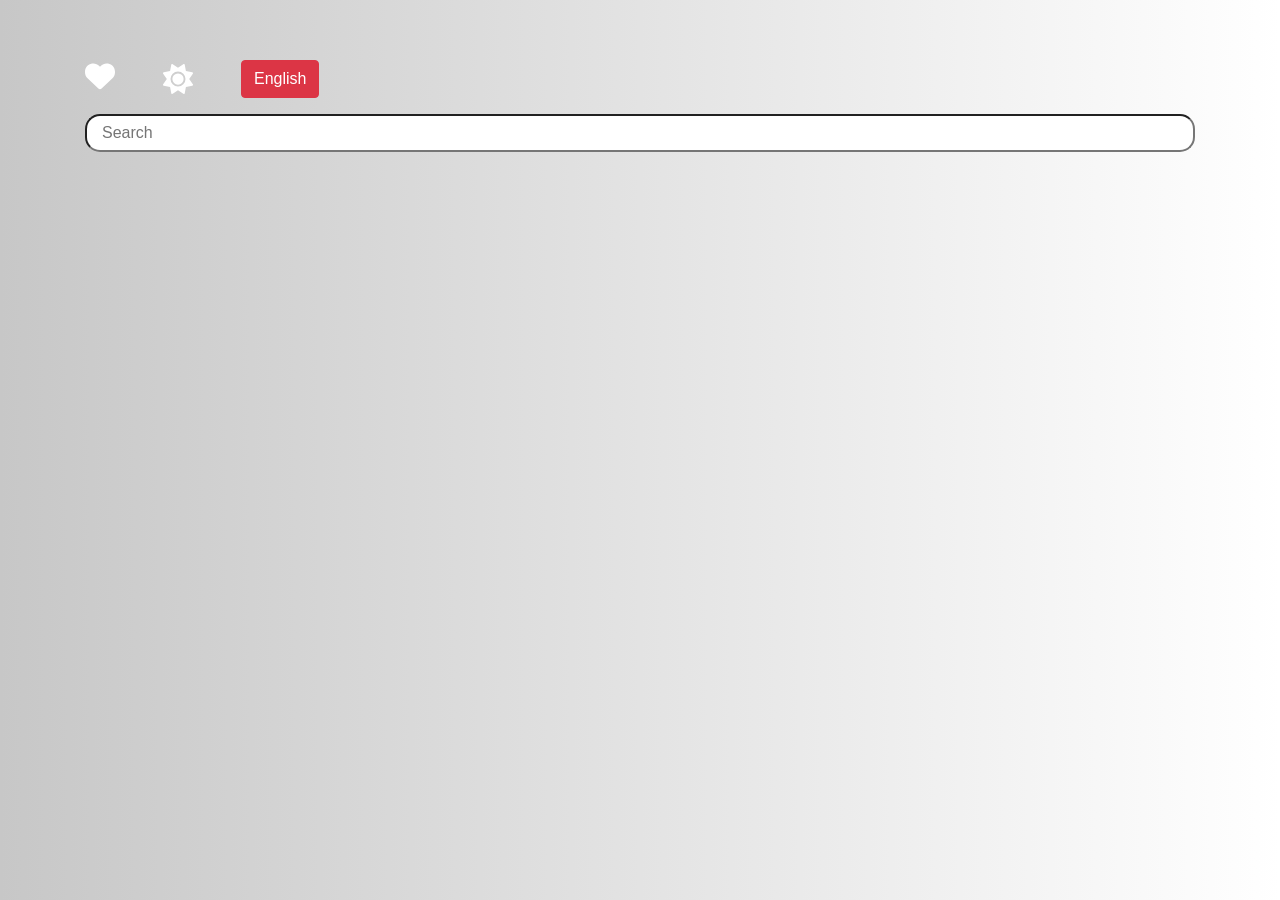
==== html/search.html @ 1809e7f5 "moviejs" ====
<!DOCTYPE html>
<html lang="en">

<head>
    <meta charset="UTF-8">
    <meta name="viewport" content="width=device-width, initial-scale=1.0">
    <link rel="stylesheet" href="../bootstrap/css/bootstrap.min.css">
    <link rel="stylesheet" href="../css/style.css">
    <style></style>
    <title>Search</title>
</head>

<body>
    <div class="container">
        <a href="./watchlist.html" class="mr-5"><svg xmlns="http://www.w3.org/2000/svg" style="width: 30px;"
                viewBox="0 0 512 512"><!--!Font Awesome Free 6.5.2 by @fontawesome - https://fontawesome.com License - https://fontawesome.com/license/free Copyright 2024 Fonticons, Inc.-->
                <path fill="#ffffff"
                    d="M47.6 300.4L228.3 469.1c7.5 7 17.4 10.9 27.7 10.9s20.2-3.9 27.7-10.9L464.4 300.4c30.4-28.3 47.6-68 47.6-109.5v-5.8c0-69.9-50.5-129.5-119.4-141C347 36.5 300.6 51.4 268 84L256 96 244 84c-32.6-32.6-79-47.5-124.6-39.9C50.5 55.6 0 115.2 0 185.1v5.8c0 41.5 17.2 81.2 47.6 109.5z" />
            </svg></a>
        <svg xmlns="http://www.w3.org/2000/svg" style="width: 30px;" class="mode"
            viewBox="0 0 512 512"><!--!Font Awesome Free 6.5.1 by @fontawesome - https://fontawesome.com License - https://fontawesome.com/license/free Copyright 2024 Fonticons, Inc.-->
            <path fill="#ffffff"
                d="M361.5 1.2c5 2.1 8.6 6.6 9.6 11.9L391 121l107.9 19.8c5.3 1 9.8 4.6 11.9 9.6s1.5 10.7-1.6 15.2L446.9 256l62.3 90.3c3.1 4.5 3.7 10.2 1.6 15.2s-6.6 8.6-11.9 9.6L391 391 371.1 498.9c-1 5.3-4.6 9.8-9.6 11.9s-10.7 1.5-15.2-1.6L256 446.9l-90.3 62.3c-4.5 3.1-10.2 3.7-15.2 1.6s-8.6-6.6-9.6-11.9L121 391 13.1 371.1c-5.3-1-9.8-4.6-11.9-9.6s-1.5-10.7 1.6-15.2L65.1 256 2.8 165.7c-3.1-4.5-3.7-10.2-1.6-15.2s6.6-8.6 11.9-9.6L121 121 140.9 13.1c1-5.3 4.6-9.8 9.6-11.9s10.7-1.5 15.2 1.6L256 65.1 346.3 2.8c4.5-3.1 10.2-3.7 15.2-1.6zM160 256a96 96 0 1 1 192 0 96 96 0 1 1 -192 0zm224 0a128 128 0 1 0 -256 0 128 128 0 1 0 256 0z" />
        </svg><button class="lang btn btn-danger ml-5">English</button>
        <input class="search mt-3 mb-5" placeholder="Search">
    </div>
    <div class="container">
        <div class="showDiv row"></div>
    </div>


    <script type="module" src="../js/search.js"></script>
</body>

</html>
---- css/style.css ----
.container {
    /* margin-top: 10px; */
    justify-content: flex-start;
    display: flex;
    align-items: center;
    flex-wrap: wrap;
}

body {
    padding: 60px 0px;
    display: flex;
    flex-direction: column;
    align-items: center;

}

.cardCol {
    padding: 0px;
    margin-bottom: 10px;
    display: inline-flex;
    justify-content: space-between;
    align-items: flex-start;
    flex-wrap: wrap;
    flex-direction: column;
}

.card button {
    color: white;
}

.search {
    width: 100%;
    border-radius: 15px;
    margin: auto;
    padding: 5px 15px 5px;
}

.btns {
    margin-top: 60px;
    justify-content: flex-start;
    display: flex;
    flex-direction: column;
    flex-wrap: wrap;
    align-items: center;
}

.category {
    width: 100%;
    display: flex;
    justify-content: space-around;
    flex-wrap: wrap;
    align-items: center;
    margin-bottom: 20px;
    height: 50px;
}

.pagination {
    justify-content: center;
    display: flex;
    align-items: center;
    flex-wrap: wrap;
}

.page-link {
    margin: 0px 15px;
    /* background: rgba(255, 255, 255, 0); */
    background-color: transparent;
    border: none;
}

.page-link:hover {
    background-color: transparent;
}

.card-body {
    width: 90%;
    margin: auto;
}

.cardButtons {
    display: flex;
    flex-direction: column;
    width: 100%;
    margin: auto;
    align-items: stretch;
}

.cardButtons button {
    margin-top: 5px;
}

.row {
    width: 100%;
}

.cardRow {
    display: flex;
    width: 100%;
    flex-direction: row;
    padding: 0px;
    margin: 60px 0px;
}

.cardRow img {
    height: 500px;
}

@media only screen and (max-width: 768px) {
    .cardRow {
        flex-direction: column;
    }

    .container {
        justify-content: center;
    }
}
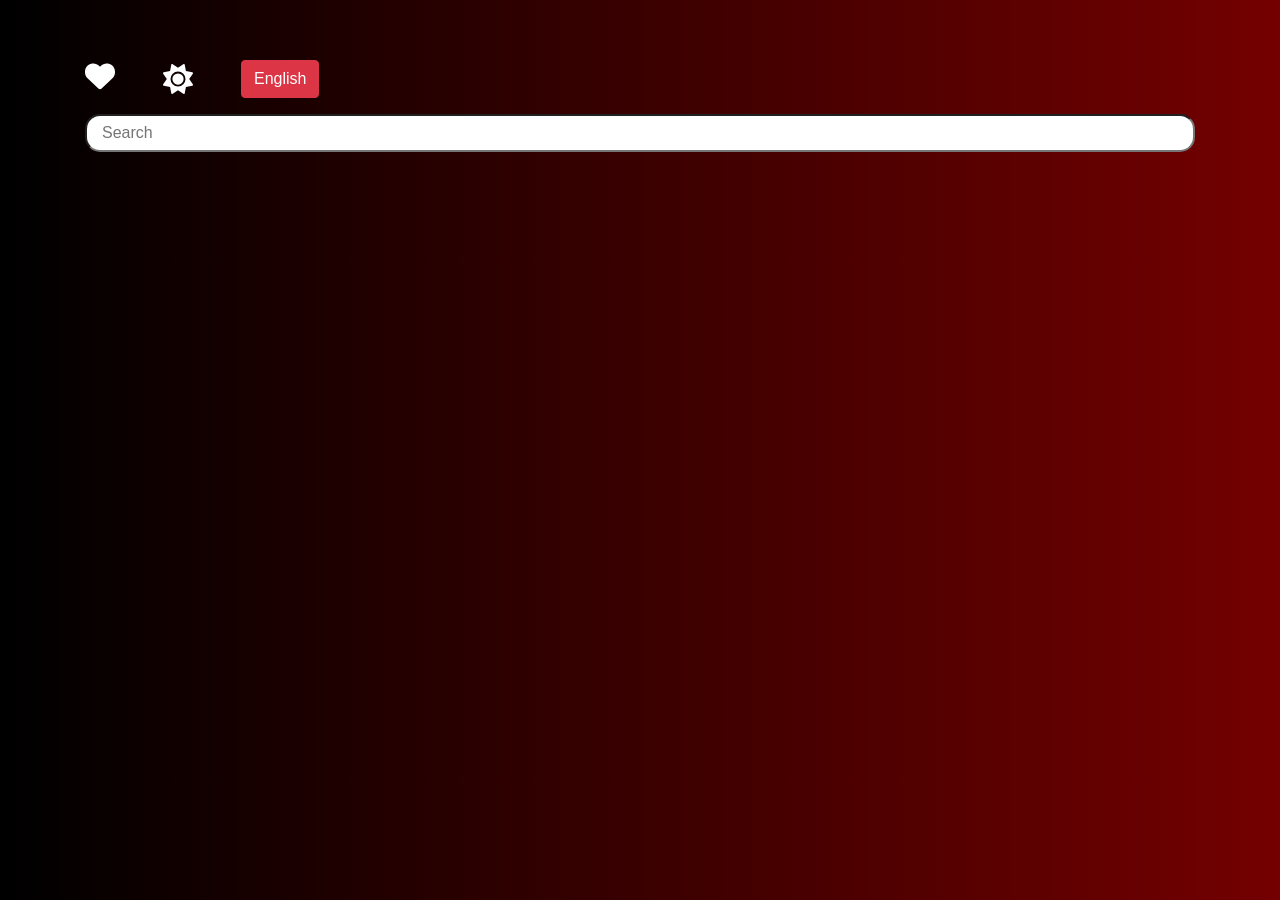
==== commit a1dfc57f: "Add files via upload" ====
--- a/html/search.html
+++ b/html/search.html
@@ -1,35 +1,35 @@
-<!DOCTYPE html>
-<html lang="en">
-
-<head>
-    <meta charset="UTF-8">
-    <meta name="viewport" content="width=device-width, initial-scale=1.0">
-    <link rel="stylesheet" href="../bootstrap/css/bootstrap.min.css">
-    <link rel="stylesheet" href="../css/style.css">
-    <style></style>
-    <title>Search</title>
-</head>
-
-<body>
-    <div class="container">
-        <a href="./watchlist.html" class="mr-5"><svg xmlns="http://www.w3.org/2000/svg" style="width: 30px;"
-                viewBox="0 0 512 512"><!--!Font Awesome Free 6.5.2 by @fontawesome - https://fontawesome.com License - https://fontawesome.com/license/free Copyright 2024 Fonticons, Inc.-->
-                <path fill="#ffffff"
-                    d="M47.6 300.4L228.3 469.1c7.5 7 17.4 10.9 27.7 10.9s20.2-3.9 27.7-10.9L464.4 300.4c30.4-28.3 47.6-68 47.6-109.5v-5.8c0-69.9-50.5-129.5-119.4-141C347 36.5 300.6 51.4 268 84L256 96 244 84c-32.6-32.6-79-47.5-124.6-39.9C50.5 55.6 0 115.2 0 185.1v5.8c0 41.5 17.2 81.2 47.6 109.5z" />
-            </svg></a>
-        <svg xmlns="http://www.w3.org/2000/svg" style="width: 30px;" class="mode"
-            viewBox="0 0 512 512"><!--!Font Awesome Free 6.5.1 by @fontawesome - https://fontawesome.com License - https://fontawesome.com/license/free Copyright 2024 Fonticons, Inc.-->
-            <path fill="#ffffff"
-                d="M361.5 1.2c5 2.1 8.6 6.6 9.6 11.9L391 121l107.9 19.8c5.3 1 9.8 4.6 11.9 9.6s1.5 10.7-1.6 15.2L446.9 256l62.3 90.3c3.1 4.5 3.7 10.2 1.6 15.2s-6.6 8.6-11.9 9.6L391 391 371.1 498.9c-1 5.3-4.6 9.8-9.6 11.9s-10.7 1.5-15.2-1.6L256 446.9l-90.3 62.3c-4.5 3.1-10.2 3.7-15.2 1.6s-8.6-6.6-9.6-11.9L121 391 13.1 371.1c-5.3-1-9.8-4.6-11.9-9.6s-1.5-10.7 1.6-15.2L65.1 256 2.8 165.7c-3.1-4.5-3.7-10.2-1.6-15.2s6.6-8.6 11.9-9.6L121 121 140.9 13.1c1-5.3 4.6-9.8 9.6-11.9s10.7-1.5 15.2 1.6L256 65.1 346.3 2.8c4.5-3.1 10.2-3.7 15.2-1.6zM160 256a96 96 0 1 1 192 0 96 96 0 1 1 -192 0zm224 0a128 128 0 1 0 -256 0 128 128 0 1 0 256 0z" />
-        </svg><button class="lang btn btn-danger ml-5">English</button>
-        <input class="search mt-3 mb-5" placeholder="Search">
-    </div>
-    <div class="container">
-        <div class="showDiv row"></div>
-    </div>
-
-
-    <script type="module" src="../js/search.js"></script>
-</body>
-
+<!DOCTYPE html>
+<html lang="en">
+
+<head>
+    <meta charset="UTF-8">
+    <meta name="viewport" content="width=device-width, initial-scale=1.0">
+    <link rel="stylesheet" href="../bootstrap/css/bootstrap.min.css">
+    <link rel="stylesheet" href="../css/style.css">
+    <style></style>
+    <title>Search</title>
+</head>
+
+<body>
+    <div class="container">
+        <a href="./watchlist.html" class="mr-5"><svg xmlns="http://www.w3.org/2000/svg" style="width: 30px;"
+                viewBox="0 0 512 512"><!--!Font Awesome Free 6.5.2 by @fontawesome - https://fontawesome.com License - https://fontawesome.com/license/free Copyright 2024 Fonticons, Inc.-->
+                <path fill="#ffffff"
+                    d="M47.6 300.4L228.3 469.1c7.5 7 17.4 10.9 27.7 10.9s20.2-3.9 27.7-10.9L464.4 300.4c30.4-28.3 47.6-68 47.6-109.5v-5.8c0-69.9-50.5-129.5-119.4-141C347 36.5 300.6 51.4 268 84L256 96 244 84c-32.6-32.6-79-47.5-124.6-39.9C50.5 55.6 0 115.2 0 185.1v5.8c0 41.5 17.2 81.2 47.6 109.5z" />
+            </svg></a>
+        <svg xmlns="http://www.w3.org/2000/svg" style="width: 30px;" class="mode"
+            viewBox="0 0 512 512"><!--!Font Awesome Free 6.5.1 by @fontawesome - https://fontawesome.com License - https://fontawesome.com/license/free Copyright 2024 Fonticons, Inc.-->
+            <path fill="#ffffff"
+                d="M361.5 1.2c5 2.1 8.6 6.6 9.6 11.9L391 121l107.9 19.8c5.3 1 9.8 4.6 11.9 9.6s1.5 10.7-1.6 15.2L446.9 256l62.3 90.3c3.1 4.5 3.7 10.2 1.6 15.2s-6.6 8.6-11.9 9.6L391 391 371.1 498.9c-1 5.3-4.6 9.8-9.6 11.9s-10.7 1.5-15.2-1.6L256 446.9l-90.3 62.3c-4.5 3.1-10.2 3.7-15.2 1.6s-8.6-6.6-9.6-11.9L121 391 13.1 371.1c-5.3-1-9.8-4.6-11.9-9.6s-1.5-10.7 1.6-15.2L65.1 256 2.8 165.7c-3.1-4.5-3.7-10.2-1.6-15.2s6.6-8.6 11.9-9.6L121 121 140.9 13.1c1-5.3 4.6-9.8 9.6-11.9s10.7-1.5 15.2 1.6L256 65.1 346.3 2.8c4.5-3.1 10.2-3.7 15.2-1.6zM160 256a96 96 0 1 1 192 0 96 96 0 1 1 -192 0zm224 0a128 128 0 1 0 -256 0 128 128 0 1 0 256 0z" />
+        </svg><button class="lang btn btn-danger ml-5">English</button>
+        <input class="search mt-3 mb-5" placeholder="Search">
+    </div>
+    <div class="container">
+        <div class="showDiv row"></div>
+    </div>
+
+
+    <script type="module" src="../js/search.js"></script>
+</body>
+
 </html>
